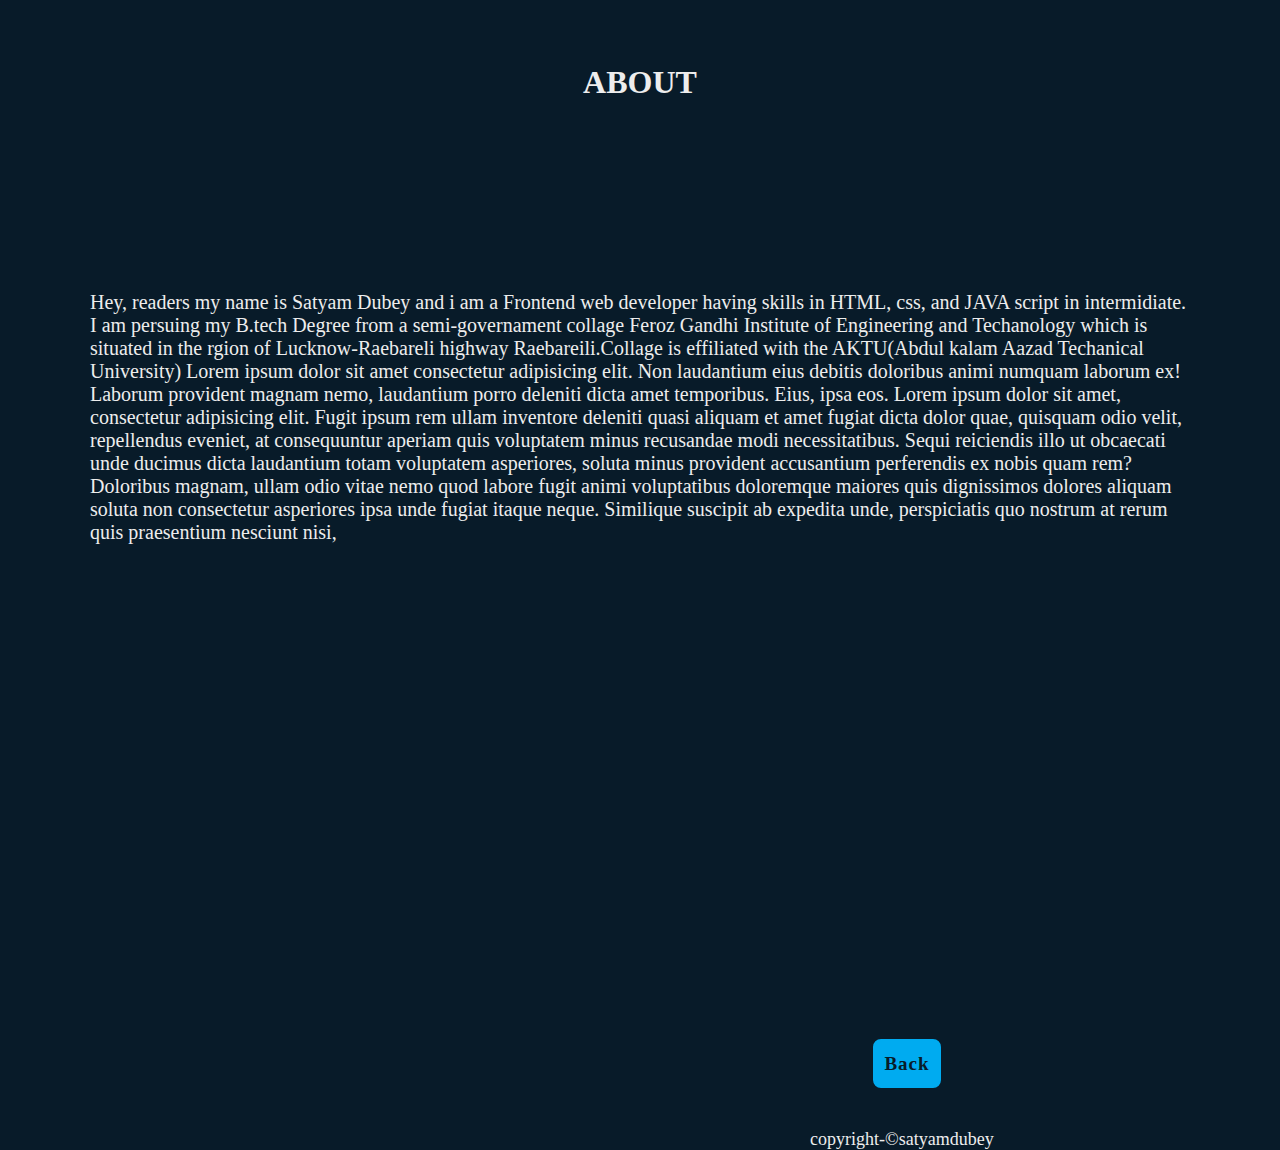
==== about.html @ 030fe39e "Add files via upload" ====
<!DOCTYPE html>
<html lang="en">
<head>
    <meta charset="UTF-8">
    <meta http-equiv="X-UA-Compatible" content="IE=edge">
    <meta name="viewport" content="width=device-width, initial-scale=1.0">
    <title>about</title>
    <link rel="stylesheet" href="about.css">
</head>
<body>
    <div class="about">
      <h1><center> ABOUT</center></h1> 
    </div>
    <br><br>
   <div class=intro>
    Hey, readers my name is Satyam Dubey and i am a Frontend web developer having skills in HTML, css, and JAVA script in intermidiate.
    I am persuing my B.tech Degree from a semi-governament collage Feroz Gandhi Institute of Engineering and Techanology which is situated in the rgion of Lucknow-Raebareli highway Raebareili.Collage is effiliated with the AKTU(Abdul kalam Aazad Techanical University)






 Lorem ipsum dolor sit amet consectetur adipisicing elit. Non laudantium eius debitis doloribus animi numquam laborum ex! Laborum provident magnam nemo, laudantium porro deleniti dicta amet temporibus. Eius, ipsa eos.
 Lorem ipsum dolor sit amet, consectetur adipisicing elit. Fugit ipsum rem ullam inventore deleniti quasi aliquam et amet fugiat dicta dolor quae, quisquam odio velit, repellendus eveniet, at consequuntur aperiam quis voluptatem minus recusandae modi necessitatibus. Sequi reiciendis illo ut obcaecati unde ducimus dicta laudantium totam voluptatem asperiores, soluta minus provident accusantium perferendis ex nobis quam rem? Doloribus magnam, ullam odio vitae nemo quod labore fugit animi voluptatibus doloremque maiores quis dignissimos dolores aliquam soluta non consectetur asperiores ipsa unde fugiat itaque neque. Similique suscipit ab expedita unde, perspiciatis quo nostrum at rerum quis praesentium nesciunt nisi, 
        </div>
      <div class="home-content">
          <div class="btn-box">
            <a href="index.html">Back</a>
            </div>
            
            <footer>
            <div class="copy">
              copyright-&COPY;satyamdubey 
            </div>
            </footer>
            
       
             
</body>
</html>
---- about.css ----
*{
margin: 0;
padding: 0;    

}
.about{
    padding: 5%;
}
body{
  background: #081b29;
    color: #ededed;

  }

 .home-content .btn-box{
  position: relative;
  display: flex;
  justify-content: space-between;
  width: 345px;
  height: 0px;
  margin-top: 50vh;
margin-left: 97vh;
}
.intro{
  margin: 5vh;
  padding: 5vh;
  font-size: 20px;
}
.home-content .btn-box::before{
  content: '';
  position: absolute;
  top:10;
  right: 0;
  width: 100%;
  height: 100%;
  background: #081b29;
  animation: showRight 1s ease forwards;
animation-delay: 1.9s;
z-index: 2;
}

.btn-box a{
  position: relative;
  display: inline-flex;
  justify-content: center;
  align-items: center;
  width: 5vw;
  height:5vh;
  background: #00abf0;
  border: 2px solid #00abf0;
  border-radius: 8px;
  font-size: 19px;
  color: #081b29;
  text-decoration: none;
  font-weight: 600;
  letter-spacing: 1px;
  z-index: 1;
  overflow: hidden;
transition: .5s;    
}
.btn-box a:hover{
  color:#00abf0;
}
       
.btn-box a::before{
  content: '';
  position: absolute;
  top: 0;
  left: 0;
  width: 0;
  height: 100%;
  background: #081b29;
  z-index: -1;
  transition: .5s;

}
.btn-box a:hover::before{
  width: 100%;
}
 .copy{
font-size: large;
margin-left: 90vh;
margin-top: 10vh;
align-content: center;
align-items: center;

 }
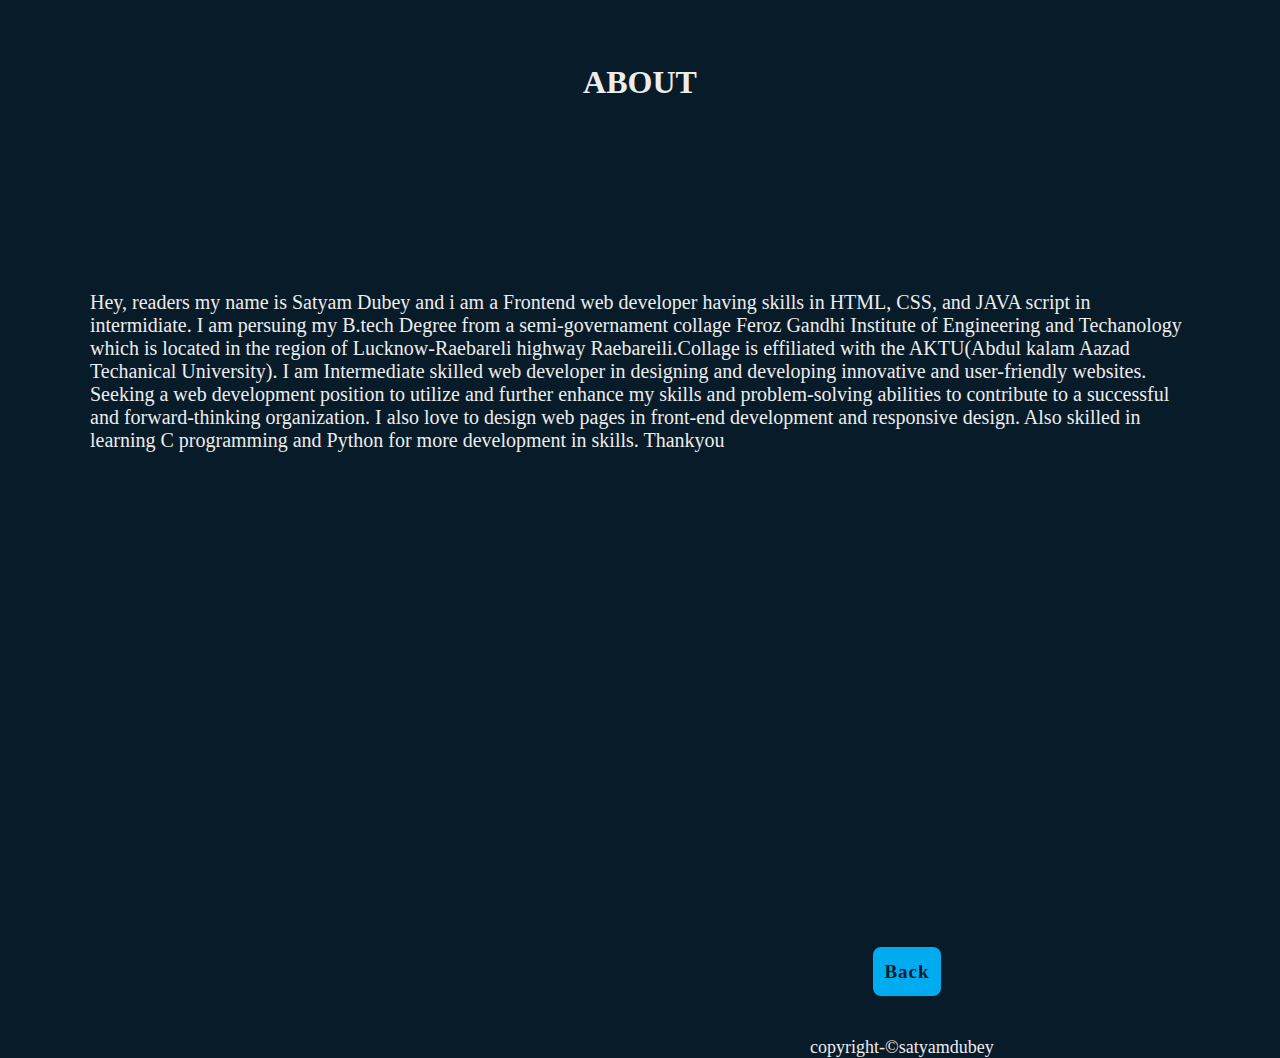
==== commit e11e328a: "Update about.html" ====
--- a/about.html
+++ b/about.html
@@ -13,16 +13,10 @@
     </div>
     <br><br>
    <div class=intro>
-    Hey, readers my name is Satyam Dubey and i am a Frontend web developer having skills in HTML, css, and JAVA script in intermidiate.
-    I am persuing my B.tech Degree from a semi-governament collage Feroz Gandhi Institute of Engineering and Techanology which is situated in the rgion of Lucknow-Raebareli highway Raebareili.Collage is effiliated with the AKTU(Abdul kalam Aazad Techanical University)
-
-
-
-
-
-
- Lorem ipsum dolor sit amet consectetur adipisicing elit. Non laudantium eius debitis doloribus animi numquam laborum ex! Laborum provident magnam nemo, laudantium porro deleniti dicta amet temporibus. Eius, ipsa eos.
- Lorem ipsum dolor sit amet, consectetur adipisicing elit. Fugit ipsum rem ullam inventore deleniti quasi aliquam et amet fugiat dicta dolor quae, quisquam odio velit, repellendus eveniet, at consequuntur aperiam quis voluptatem minus recusandae modi necessitatibus. Sequi reiciendis illo ut obcaecati unde ducimus dicta laudantium totam voluptatem asperiores, soluta minus provident accusantium perferendis ex nobis quam rem? Doloribus magnam, ullam odio vitae nemo quod labore fugit animi voluptatibus doloremque maiores quis dignissimos dolores aliquam soluta non consectetur asperiores ipsa unde fugiat itaque neque. Similique suscipit ab expedita unde, perspiciatis quo nostrum at rerum quis praesentium nesciunt nisi, 
+    Hey, readers my name is Satyam Dubey and i am a Frontend web developer having skills in HTML, CSS, and JAVA script in intermidiate.
+    I am persuing my B.tech Degree from a semi-governament collage Feroz Gandhi Institute of Engineering and Techanology which is located in the region of Lucknow-Raebareli highway Raebareili.Collage is effiliated with the AKTU(Abdul kalam Aazad Techanical University). I am Intermediate skilled web developer  in designing and developing innovative and user-friendly websites. Seeking a web development position to utilize and further enhance my skills and problem-solving abilities to contribute to a successful and forward-thinking organization. I also love to design web pages in front-end development and responsive design.
+    Also skilled in learning C programming and Python for more development in skills.
+               Thankyou
         </div>
       <div class="home-content">
           <div class="btn-box">
@@ -38,4 +32,4 @@
        
              
 </body>
-</html>+</html>
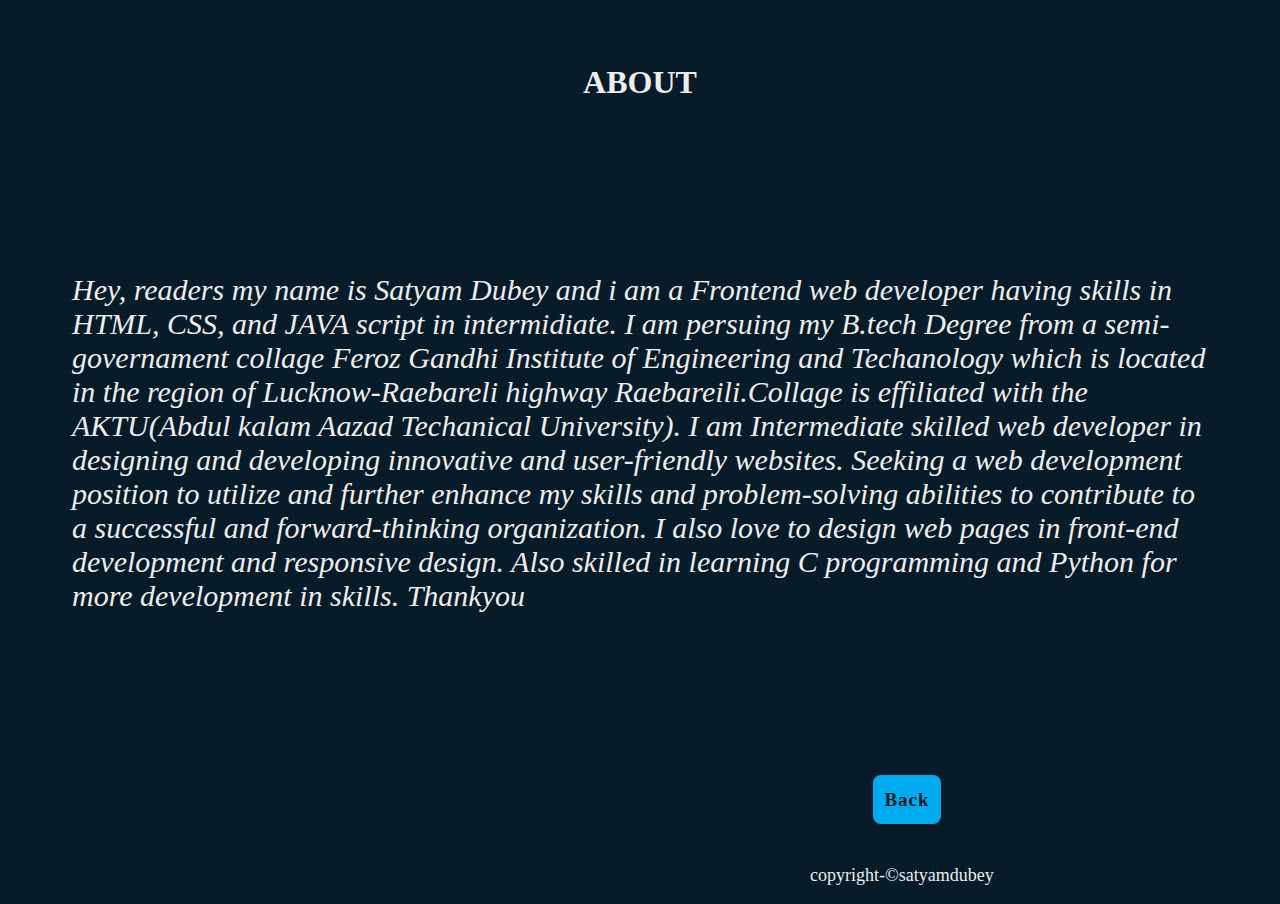
==== commit 7829b3ea: "Update about.html" ====
--- a/about.html
+++ b/about.html
@@ -28,8 +28,5 @@
               copyright-&COPY;satyamdubey 
             </div>
             </footer>
-            
-       
-             
 </body>
 </html>
--- a/about.css
+++ b/about.css
@@ -18,13 +18,14 @@
   justify-content: space-between;
   width: 345px;
   height: 0px;
-  margin-top: 50vh;
+  margin-top: 10vh;
 margin-left: 97vh;
 }
 .intro{
-  margin: 5vh;
-  padding: 5vh;
-  font-size: 20px;
+  padding: 8vh;
+  font-size: 30px;
+  font-style: oblique;
+  
 }
 .home-content .btn-box::before{
   content: '';
@@ -83,7 +84,7 @@
 margin-top: 10vh;
 align-content: center;
 align-items: center;
-
+margin-bottom: 2vh;
  }
 
 
